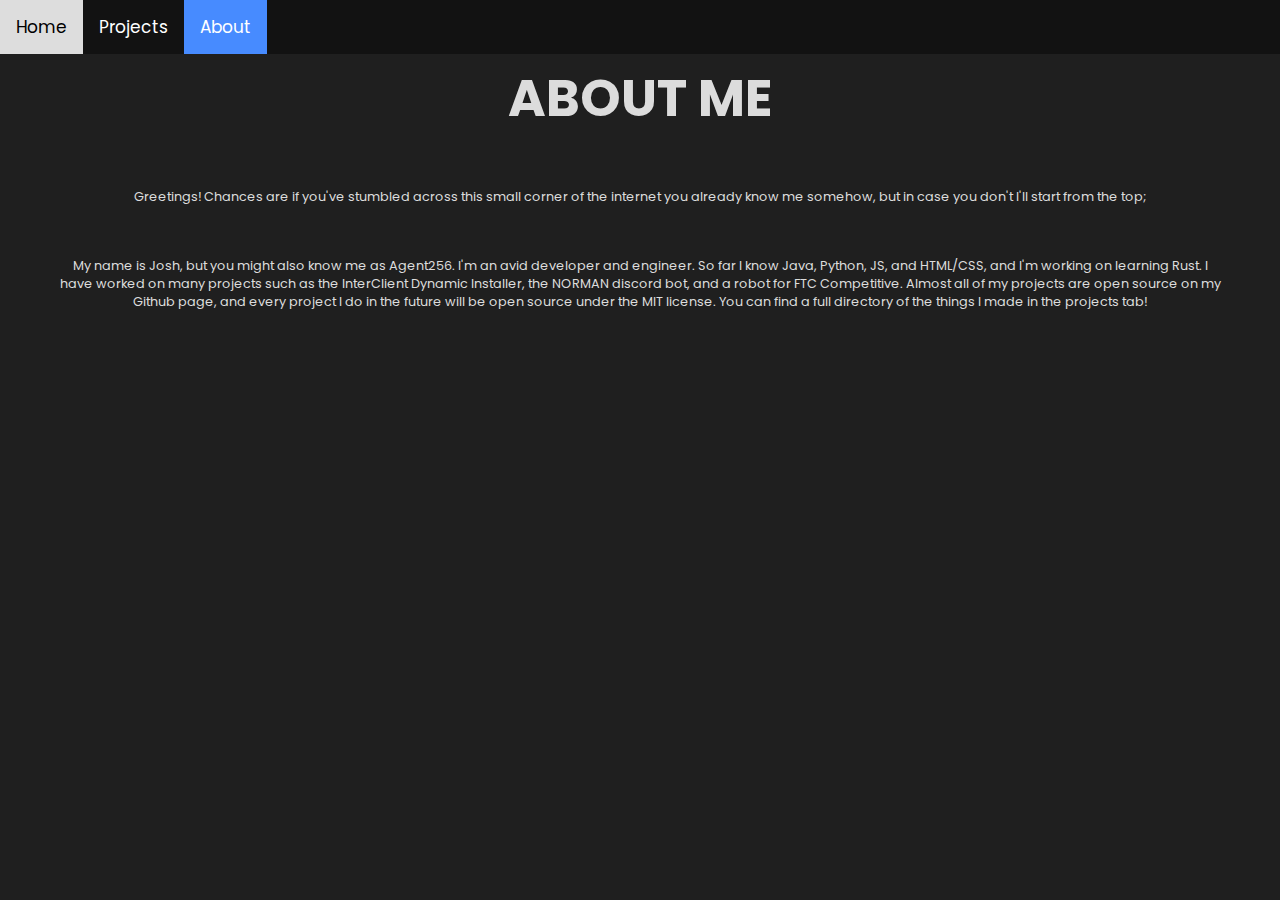
==== about.html @ cc022872 "added about and projects" ====
<!DOCTYPE html>
<html>
  <head>
    <meta content="Joshes Projects" property="og:title" />
    <meta content="The hub for my software and engineering projects" property="og:description" />
    <meta content="home.notjosh256.repl.co" property="og:url" />
    <meta content="#94bbff" data-react-helmet="true" name="theme-color" />
    <meta charset="utf-8">
    <meta name="viewport" content="width=device-width">
    <title>Joshes Project Site</title>
    <link href="style.css" rel="stylesheet" type="text/css" />
       <link rel="shortcut icon" type="image/jpg" href="https://home.notjosh256.repl.co/images/JoshLogo.png"/>
  </head>

<style>
@import url('https://fonts.googleapis.com/css2?family=Poppins:wght@400&display=swap');
</style> 

  <body>

    <!-- Two theme colors are 94bbff (light) and 478bff (darker)-->

  <div class= "topnav">
  <a href="index.html">Home</a>
  <a href="projects.html">Projects</a>
  <a class="active" href="about.html">About</a>
  </div>

  <div><h1> About Me</h1></div>

  <div><p>Greetings! Chances are if you've stumbled across this small corner of the internet you already know me somehow, but in case you don't I'll start from the top;</p></div>
  
  <div><p>
      My name is Josh, but you might also know me as Agent256. I'm an avid developer and engineer.
    So far I know Java, Python, JS, and HTML/CSS, and I'm working on learning Rust. 
    I have worked on many projects such as the InterClient Dynamic Installer, the NORMAN discord bot, and a robot for FTC Competitive. 
    Almost all of my projects are open source on my Github page, and every project I do in the future will be open source under the MIT license.
    You can find a full directory of the things I made in the projects tab!

  
  
  
  
  </p></div>


    <script src="script.js"></script>
  </body>
</html>
---- style.css ----
.head {
  color: #1f1f1f;
}

gitlogo {
  top: 2.5px;
  background-image:url(./images/gitlight.png);
}

.topnav {
  font-family: 'Poppins', sans-serif;
  background: #121212;
  position: fixed;
  width: 100%;
  top: 0;
  right: 0%;
}

/* Style the links inside the navigation bar */
.topnav a {
  float: left;
  color: #ffffff;
  text-align: center;
  padding: 14px 16px; 
  text-decoration: none;
  font-size: 17px;
}

.topnav a.git {
  background-image: url("./images/gitlight.png");
  background-size: 60px, 60px;
  width: 40px;
  height: 40px;
  color: 0000ffff;
  
}

/* Change the color of links on hover */
.topnav a:hover {
  background-color: #ddd;
  color: black;
}

/* Add a color to the active/current link */
.topnav a.active {
  background-color: #478bff;
  color: white;
}

body {background-color: #1f1f1f;}

h1 {
  margin-top: 60px;
  text-align: center;
  font-family: 'Poppins', sans-serif;
  text-transform: uppercase;
  color: #dcdcdc;
  font-size: 4vw;
}

p {
  text-align: center;
  font-family: 'Poppins', sans-serif;
  color: #dcdcdc;
  font-size: 1vw;
  margin: 4vw;
}


div {
  text-align:center;
  width:100%;
}
iframe{
  width: 80vw;
  height: 20vw;
}

#featured {display:inline-block;margin-right:10px;} 
#norman {display:inline-block;} 

.featured {
  top: 0px;
  box-shadow: 4px 12px 24px #0D1117;
  transition: 0.1s ease;
  position: relative;
  right: 25vw;
  margin: auto;
  border-radius: 10px;
   width: 40vw;
  height:20vw;
  background-color: #555;
  background-size: contain;
  background-image: url("https://home.notjosh256.repl.co/images/featured.png");
}

.norman {
  top: 0px;
  box-shadow: 4px 12px 24px #0D1117;
  transition: 0.1s ease;
  position: fixed;
  right: 25vw;
  margin: auto;
  border-radius: 10px;
   width: 40vw;
  height:20vw;
  background-color: #555;
  background-size: contain;
  background-image: url("https://home.notjosh256.repl.co/images/featured.png");
}

.featuredjava {
  top: 15px;
  box-shadow: 4px 12px 24px #0D1117;
  transition: 0.1s ease;
  position: relative;
  right: 25vw;
  margin: auto;
  border-radius: 10px;
   width: 40vw;
  height:20vw;
  background-color: #555;
  background-size: contain;
  background-image: url("https://home.notjosh256.repl.co/images/featuredjava.png");
}

.index {
  position: fixed;
  width: 100%;
  bottom: 0;
  right: 0%;
  background-color: #478bff;
}
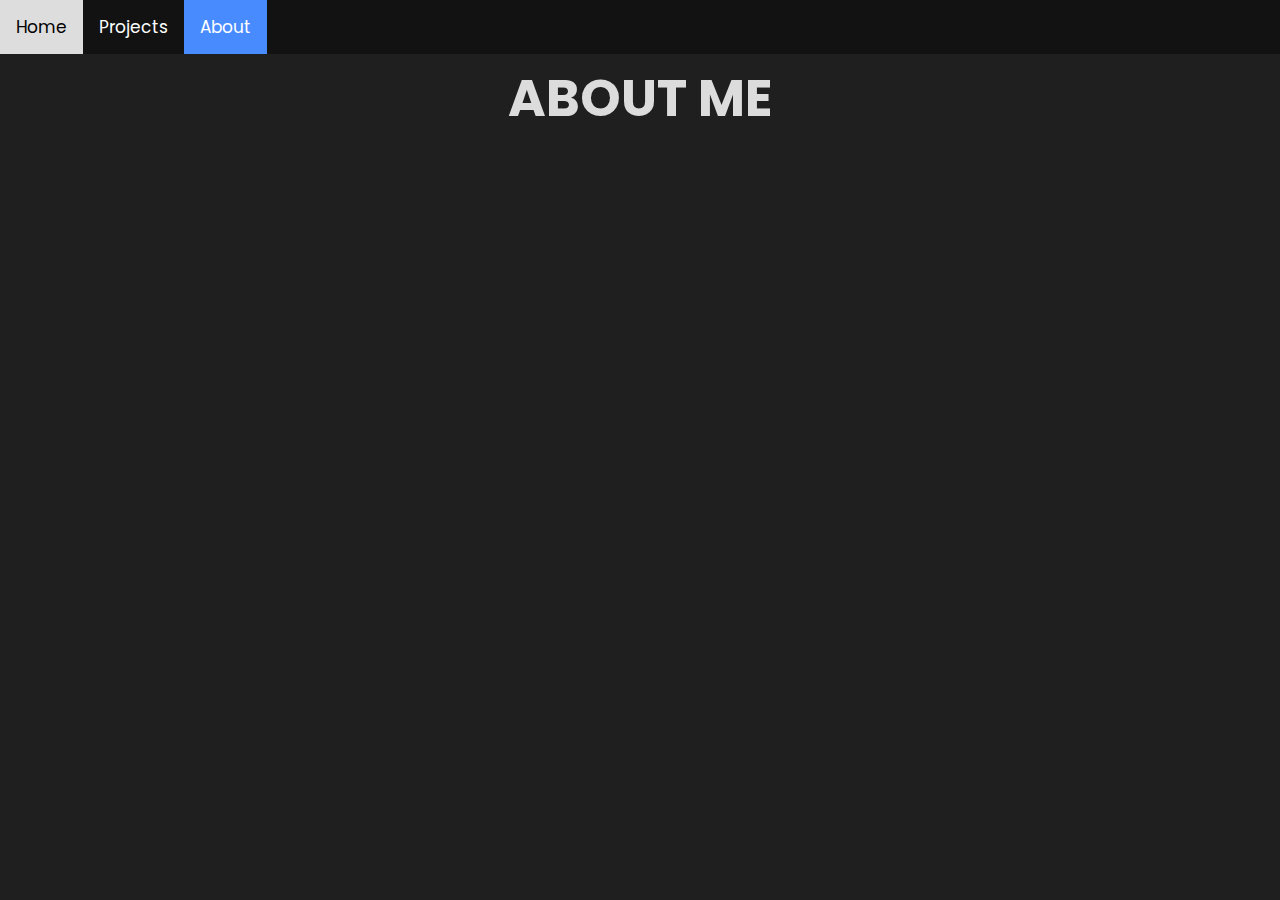
==== commit 07cda6a3: "Update about.html" ====
--- a/about.html
+++ b/about.html
@@ -27,7 +27,7 @@
   </div>
 
   <div><h1> About Me</h1></div>
-
+<!--
   <div><p>Greetings! Chances are if you've stumbled across this small corner of the internet you already know me somehow, but in case you don't I'll start from the top;</p></div>
   
   <div><p>
@@ -38,7 +38,7 @@
     You can find a full directory of the things I made in the projects tab!
 
   
-  
+  -->
   
   
   </p></div>
@@ -46,4 +46,4 @@
 
     <script src="script.js"></script>
   </body>
-</html>+</html>
